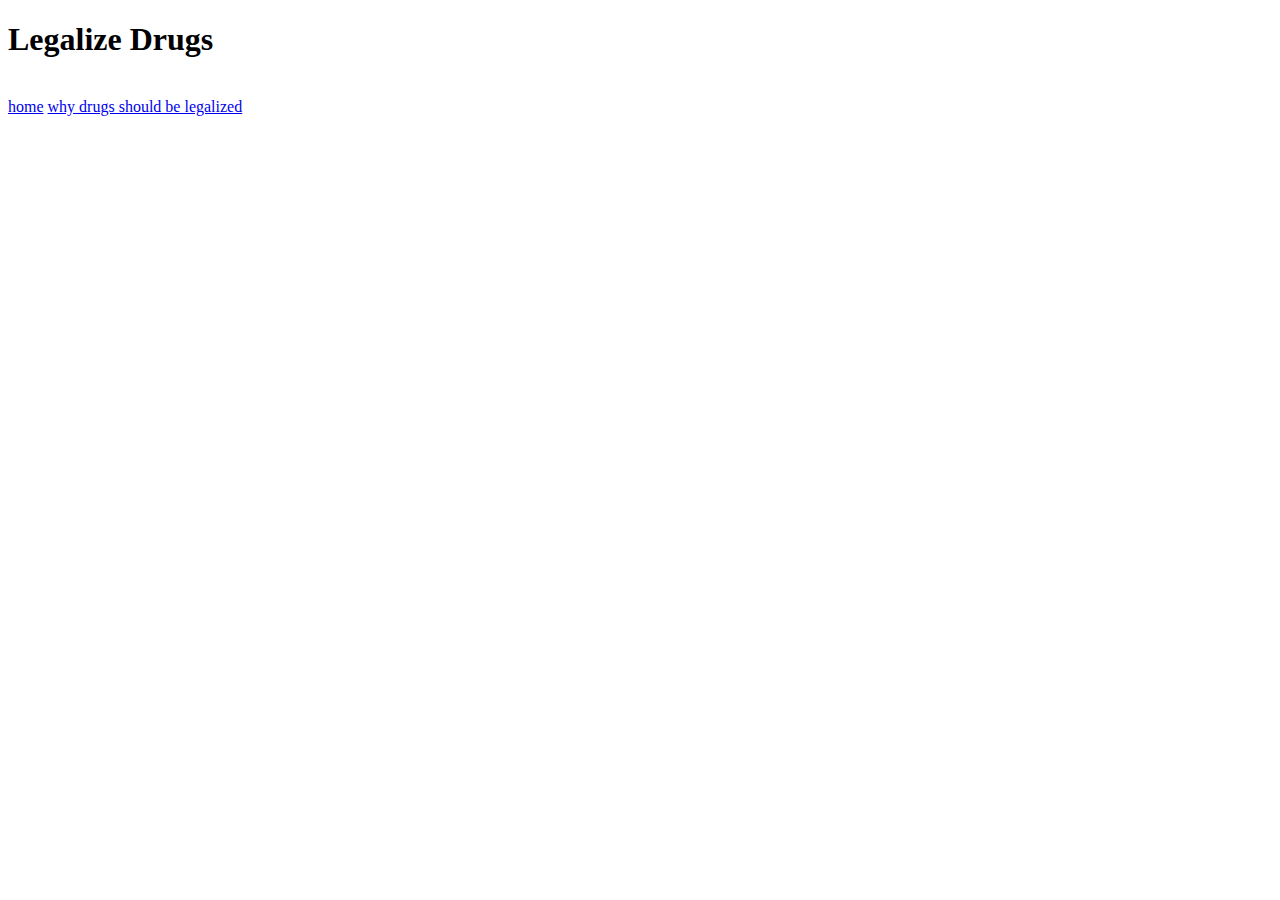
==== index.html @ 62c8684b "Update index.html" ====
<!DOCTYPE html>
<html lang="en">
<head>
    <meta charset="UTF-8">
    <meta http-equiv="X-UA-Compatible" content="IE=edge">
    <meta name="viewport" content="width=device-width, initial-scale=1.0">
    <title></title>
</head>
<body>
    <div class="header">
        <h1>Legalize Drugs</h1>
        <br>
        <a href="https://www.instagram.com/">home</a>
        <a href="https://www.instagram.com/">why drugs should be legalized</a>
    </div>
    
</body>
</html>
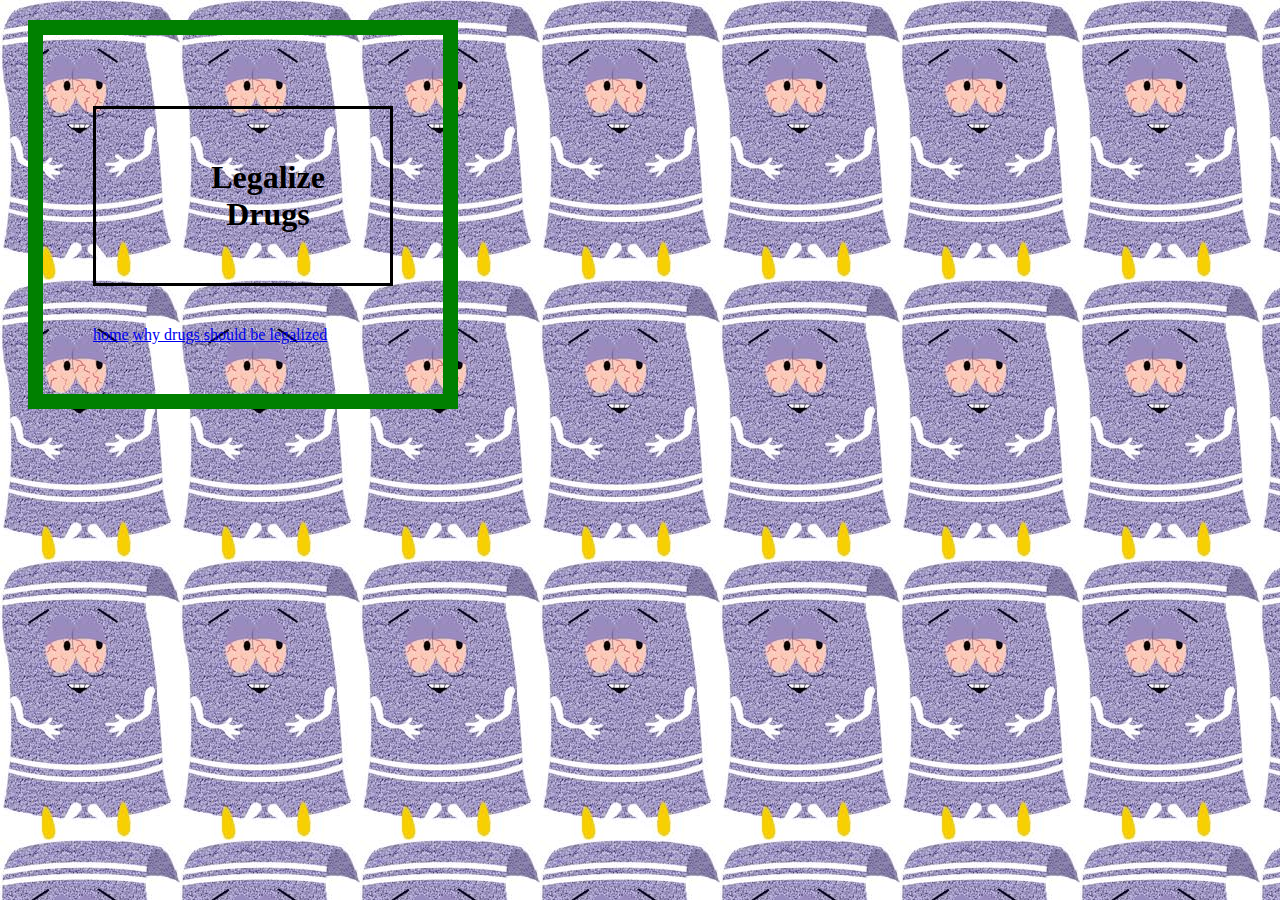
==== commit 12abbbb8: "Update index.html" ====
--- a/index.html
+++ b/index.html
@@ -5,13 +5,15 @@
     <meta http-equiv="X-UA-Compatible" content="IE=edge">
     <meta name="viewport" content="width=device-width, initial-scale=1.0">
     <title></title>
+    <link rel="stylesheet" href="style.css">
 </head>
 <body>
     <div class="header">
         <h1>Legalize Drugs</h1>
         <br>
-        <a href="https://www.instagram.com/">home</a>
-        <a href="https://www.instagram.com/">why drugs should be legalized</a>
+        <a href="https://premiumspores.com/">home</a>
+
+        <a href="https://www.ibhinc.org/drug-legalization">why drugs should be legalized</a>
     </div>
     
 </body>
--- a/style.css
+++ b/style.css
@@ -0,0 +1,17 @@
+body{
+    background-image: url("media/towile.jpeg");
+}
+h1 {
+    border-style: solid;
+text-align: center;
+    padding-top: 50px;
+    padding-right: 30px;
+    padding-bottom: 50px;
+    padding-left: 80px;
+  }
+  div {
+    width: 300px;
+    border: 15px solid green;
+    padding: 50px;
+    margin: 20px;
+  }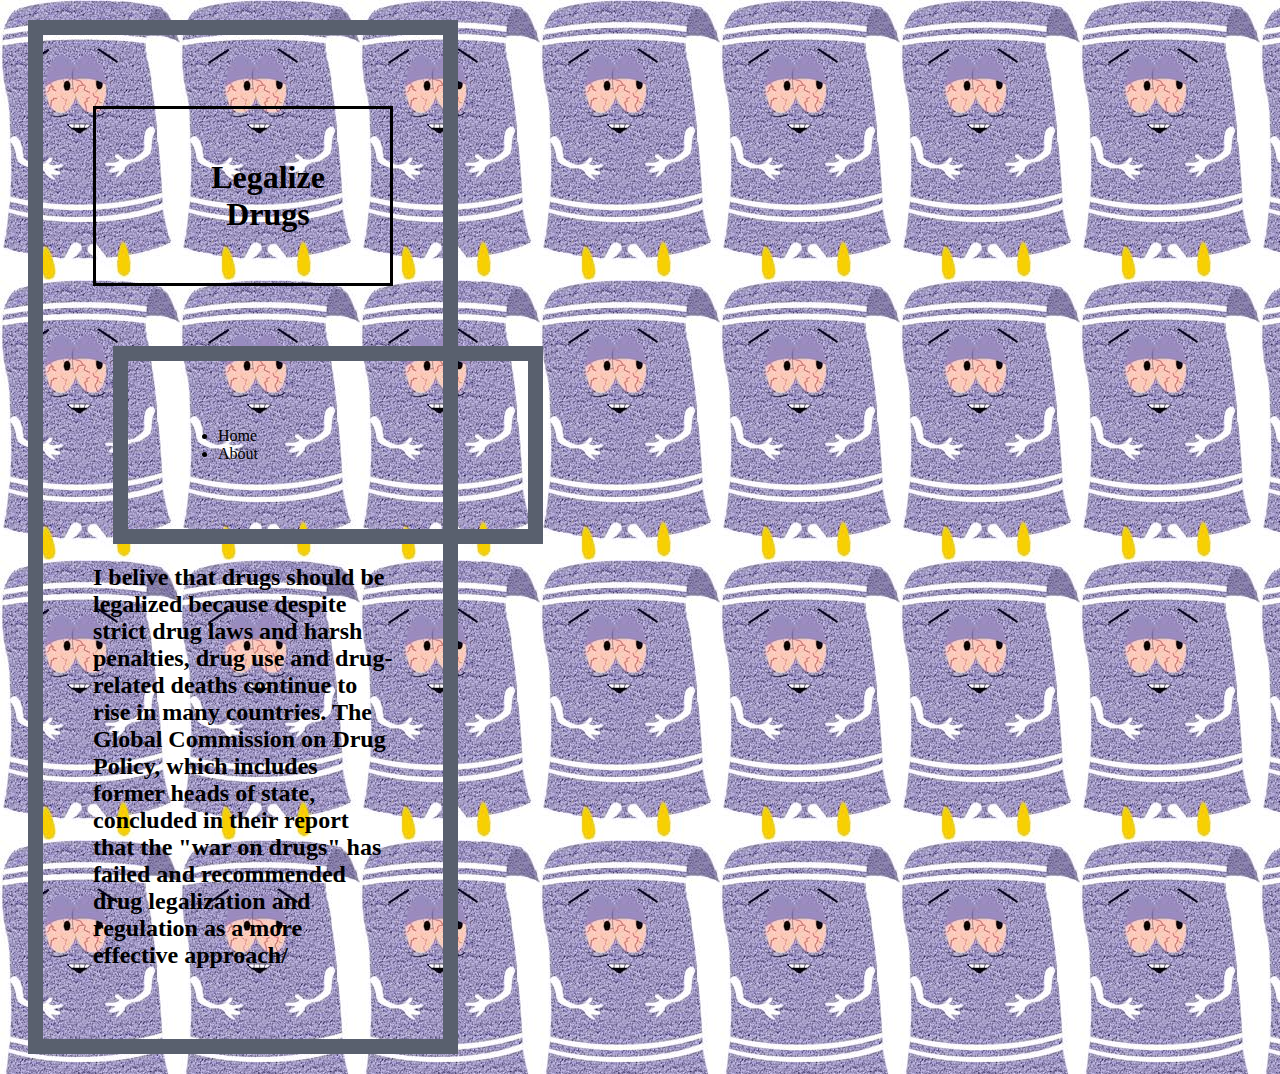
==== commit 6f1a72d2: "Update index.html" ====
--- a/index.html
+++ b/index.html
@@ -4,17 +4,24 @@
     <meta charset="UTF-8">
     <meta http-equiv="X-UA-Compatible" content="IE=edge">
     <meta name="viewport" content="width=device-width, initial-scale=1.0">
-    <title></title>
+    <title>Drugs are Good</title>
     <link rel="stylesheet" href="style.css">
+    <link rel="preconnect" href="https://fonts.googleapis.com">
+<link rel="preconnect" href="https://fonts.gstatic.com" crossorigin>
+<link href="https://fonts.googleapis.com/css2?family=Tilt+Neon&display=swap" rel="stylesheet">
 </head>
 <body>
     <div class="header">
         <h1>Legalize Drugs</h1>
         <br>
-        <a href="https://premiumspores.com/">home</a>
-
-        <a href="https://www.ibhinc.org/drug-legalization">why drugs should be legalized</a>
+        <div class="nav-links">
+            <ul>
+                <li><a href=""></a>Home</li>
+                <li><a href=""></a>About</li>
+            </ul>
     </div>
+    <h2>I belive that drugs should be legalized because despite strict drug laws and harsh penalties, drug use and drug-related deaths continue to rise in many countries. The Global Commission on Drug Policy, which includes former heads of state, concluded in their report that the "war on drugs" has failed and recommended drug legalization and regulation as a more effective approach/<h2> 
+    <h2></h2>
     
 </body>
 </html>--- a/style.css
+++ b/style.css
@@ -11,7 +11,7 @@
   }
   div {
     width: 300px;
-    border: 15px solid green;
+    border: 15px solid rgb(89, 96, 110);
     padding: 50px;
     margin: 20px;
   }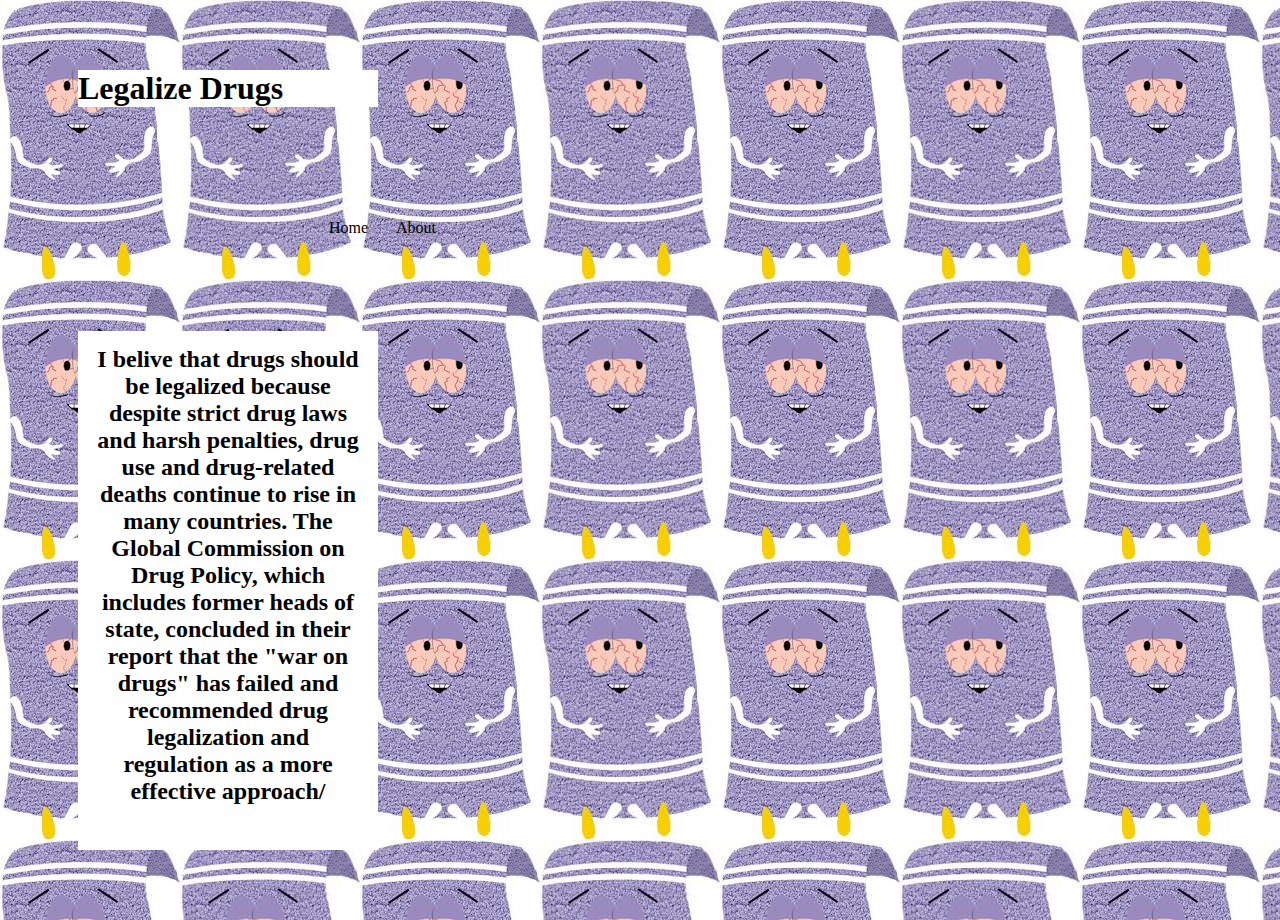
==== commit d3e28bfa: "Update index.html" ====
--- a/index.html
+++ b/index.html
@@ -21,7 +21,5 @@
             </ul>
     </div>
     <h2>I belive that drugs should be legalized because despite strict drug laws and harsh penalties, drug use and drug-related deaths continue to rise in many countries. The Global Commission on Drug Policy, which includes former heads of state, concluded in their report that the "war on drugs" has failed and recommended drug legalization and regulation as a more effective approach/<h2> 
-    <h2></h2>
-    
 </body>
 </html>--- a/style.css
+++ b/style.css
@@ -1,17 +1,46 @@
 body{
     background-image: url("media/towile.jpeg");
+    background-color: white;
 }
 h1 {
-    border-style: solid;
 text-align: center;
-    padding-top: 50px;
-    padding-right: 30px;
-    padding-bottom: 50px;
-    padding-left: 80px;
+    display:flex;
+    padding:0%;
+    margin: 0 auto;
+    justify-content: space-between;
+    align-items: center;
+    background-color: white;
+    padding-right: 0%;
   }
   div {
     width: 300px;
-    border: 15px solid rgb(89, 96, 110);
+    border: 0px solid rgb(62, 106, 196);
     padding: 50px;
-    margin: 20px;
-  }+    margin: 20px; 
+  }
+  .nav-links{
+    flex: 1;
+    text-align: right;
+  }
+  .nav-links ul li{
+    list-style: none;
+    display: inline-block;
+    padding: 8px 12px;
+    position: relative;
+  }
+  .nav-links ul li a{
+    color: #fff
+  }
+  h2 {
+    text-align: center;
+    display: flex;
+    padding: 5%;
+    margin: 0 auto;
+    justify-content: center;
+    align-items: center;
+    color: black;
+    font-display: 5%;
+    font-style: var(50px);
+    background-color: #fff;
+  }
+  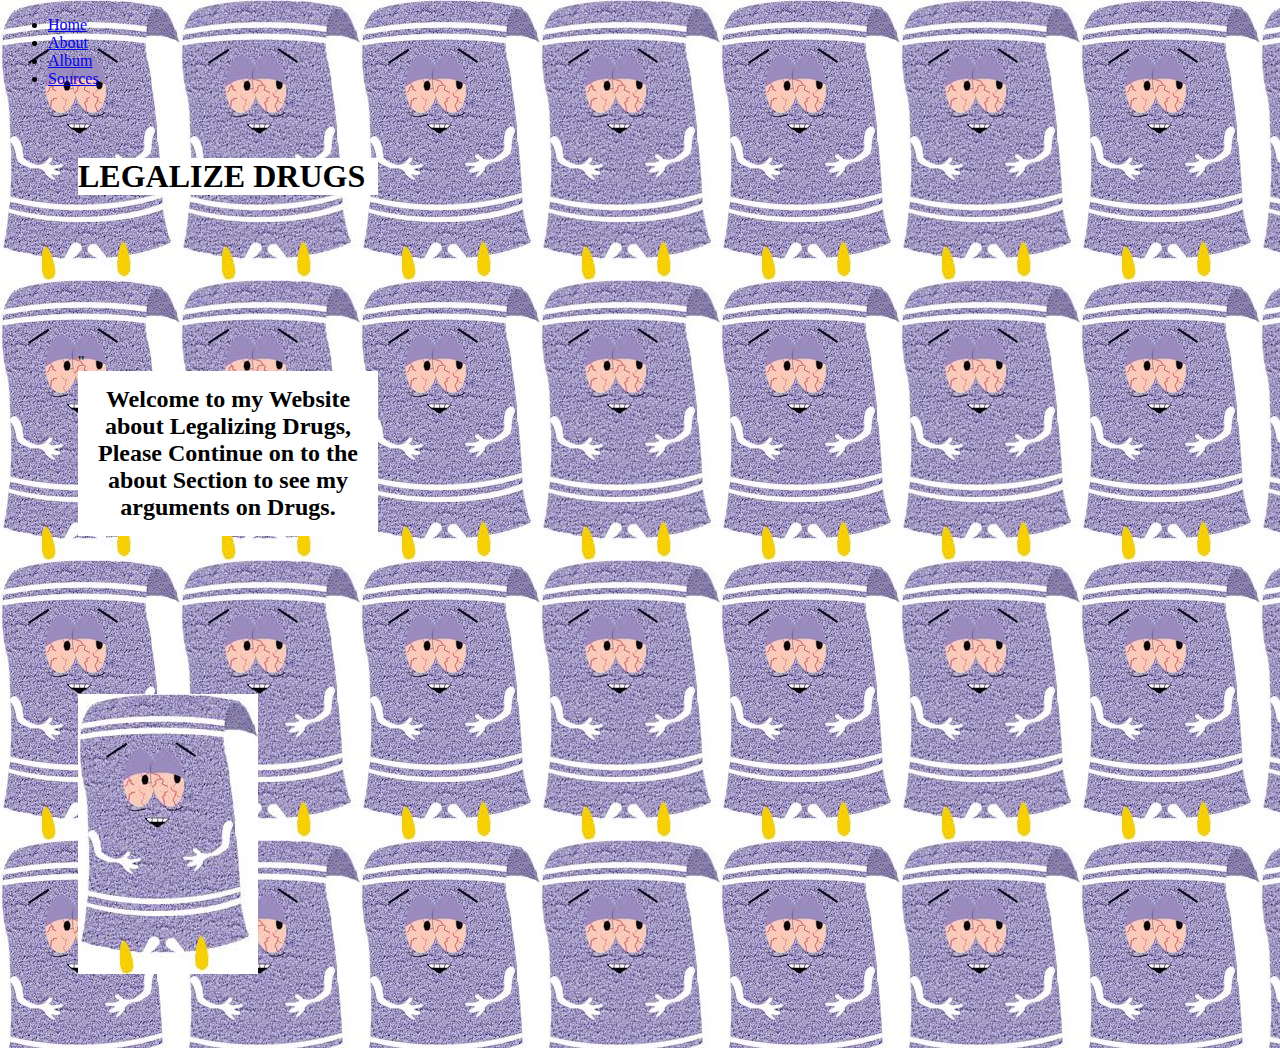
==== commit d443d72f: "Update index.html" ====
--- a/index.html
+++ b/index.html
@@ -4,22 +4,35 @@
     <meta charset="UTF-8">
     <meta http-equiv="X-UA-Compatible" content="IE=edge">
     <meta name="viewport" content="width=device-width, initial-scale=1.0">
-    <title>Drugs are Good</title>
     <link rel="stylesheet" href="style.css">
-    <link rel="preconnect" href="https://fonts.googleapis.com">
-<link rel="preconnect" href="https://fonts.gstatic.com" crossorigin>
-<link href="https://fonts.googleapis.com/css2?family=Tilt+Neon&display=swap" rel="stylesheet">
+    <title>Home</title>
 </head>
 <body>
+    <ul>
+        <li>
+            <a href="index.html">
+                Home
+            </a>
+        </li>
+        <li><a href="about.html">About</a></li>
+        <li><a href="album.html">Album</a></li>
+        <li><a href="sources.html">Sources</a></li>
+      </ul>
     <div class="header">
-        <h1>Legalize Drugs</h1>
-        <br>
-        <div class="nav-links">
-            <ul>
-                <li><a href=""></a>Home</li>
-                <li><a href=""></a>About</li>
-            </ul>
+        <h1>
+            LEGALIZE DRUGS
+        </h1>
     </div>
-    <h2>I belive that drugs should be legalized because despite strict drug laws and harsh penalties, drug use and drug-related deaths continue to rise in many countries. The Global Commission on Drug Policy, which includes former heads of state, concluded in their report that the "war on drugs" has failed and recommended drug legalization and regulation as a more effective approach/<h2> 
+    <br>
+    <div class="information">
+        "
+     <h2>
+        Welcome to my Website about Legalizing Drugs, Please Continue on to the about Section to see my arguments on Drugs.
+    </h2>    
+    </div>
+    <br>
+    <div class="gallery">
+        <img src="media/towile.jpeg"alt="placeholder">
+    </div>
 </body>
 </html>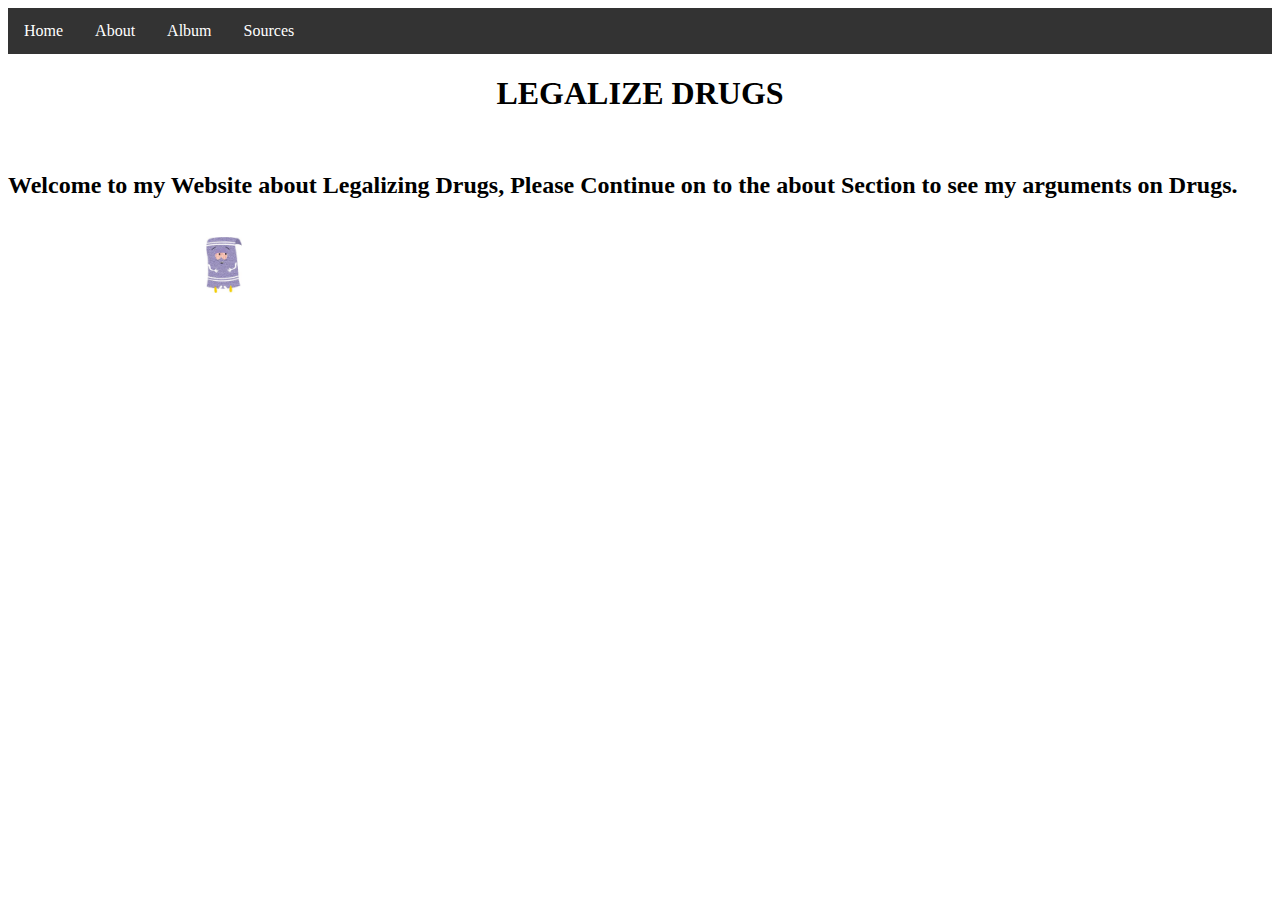
==== commit 0221cdf6: "Update index.html" ====
--- a/index.html
+++ b/index.html
@@ -25,7 +25,6 @@
     </div>
     <br>
     <div class="information">
-        "
      <h2>
         Welcome to my Website about Legalizing Drugs, Please Continue on to the about Section to see my arguments on Drugs.
     </h2>    
--- a/style.css
+++ b/style.css
@@ -1,46 +1,81 @@
 body{
-    background-image: url("media/towile.jpeg");
-    background-color: white;
+    background: -moz-linear-gradient(100);
+    background-repeat: no-repeat;
+    background-attachment: fixed;
 }
 h1 {
-text-align: center;
-    display:flex;
-    padding:0%;
+    margin-left: 10%;
+    margin-right: 10%;
+    text-align: center;
+}
+p {
+    margin-left: 10%;
+    margin-right: 10%;
+}
+img {
+    max-width: 20%;
+}
+ul {
+    list-style-type: none;
+    margin: 0;
+    padding: 0;
+    overflow: hidden;
+    background-color: #333;
+  }
+  
+  li {
+    float: left;
+  }
+  
+  li a {
+    display: block;
+    color: white;
+    text-align: center;
+    padding: 14px 16px;
+    text-decoration: none;
+  }
+  
+  li a:hover {
+    background-color: #111;
+  }
+.gallery {
+    margin-left: 10%;
+    margin-right: 10%;
+    display: inline-flex;
+    justify-content: center;
+}
+.picture {
+    display: flex;
+    justify-content: center;
+}
+.picture-caption {
+    text-align: center;
     margin: 0 auto;
-    justify-content: space-between;
-    align-items: center;
-    background-color: white;
-    padding-right: 0%;
-  }
-  div {
-    width: 300px;
-    border: 0px solid rgb(62, 106, 196);
-    padding: 50px;
-    margin: 20px; 
-  }
-  .nav-links{
-    flex: 1;
-    text-align: right;
-  }
-  .nav-links ul li{
-    list-style: none;
-    display: inline-block;
-    padding: 8px 12px;
-    position: relative;
-  }
-  .nav-links ul li a{
-    color: #fff
-  }
-  h2 {
-    text-align: center;
-    display: flex;
-    padding: 5%;
+    border: 1px solid grey;
+    margin-left: 40%;
+    margin-right: 40%;
+    background-color: grey;
+    color: white;
+    box-shadow: 0px 18px 60px -29px rgba(0,0,0,0.75);
+}
+.why-picture {
+    max-width: 50%;
+    box-shadow: 0px 18px 60px -29px rgba(0,0,0,0.75);
+    border: 15px solid white;
+    margin-top: 40px;
+    margin-bottom: 40px;
+}
+
+.album-picture {
+    max-width: 30%;
+    border: 15px solid white;
+    margin: 20px;
+}
+.album-gallery {
+    display: inline-flex;
+    justify-content: center;
+}
+.source {
+    font-size: 30px;
     margin: 0 auto;
-    justify-content: center;
-    align-items: center;
-    color: black;
-    font-display: 5%;
-    font-style: var(50px);
-    background-color: #fff;
-  }
-  +}
